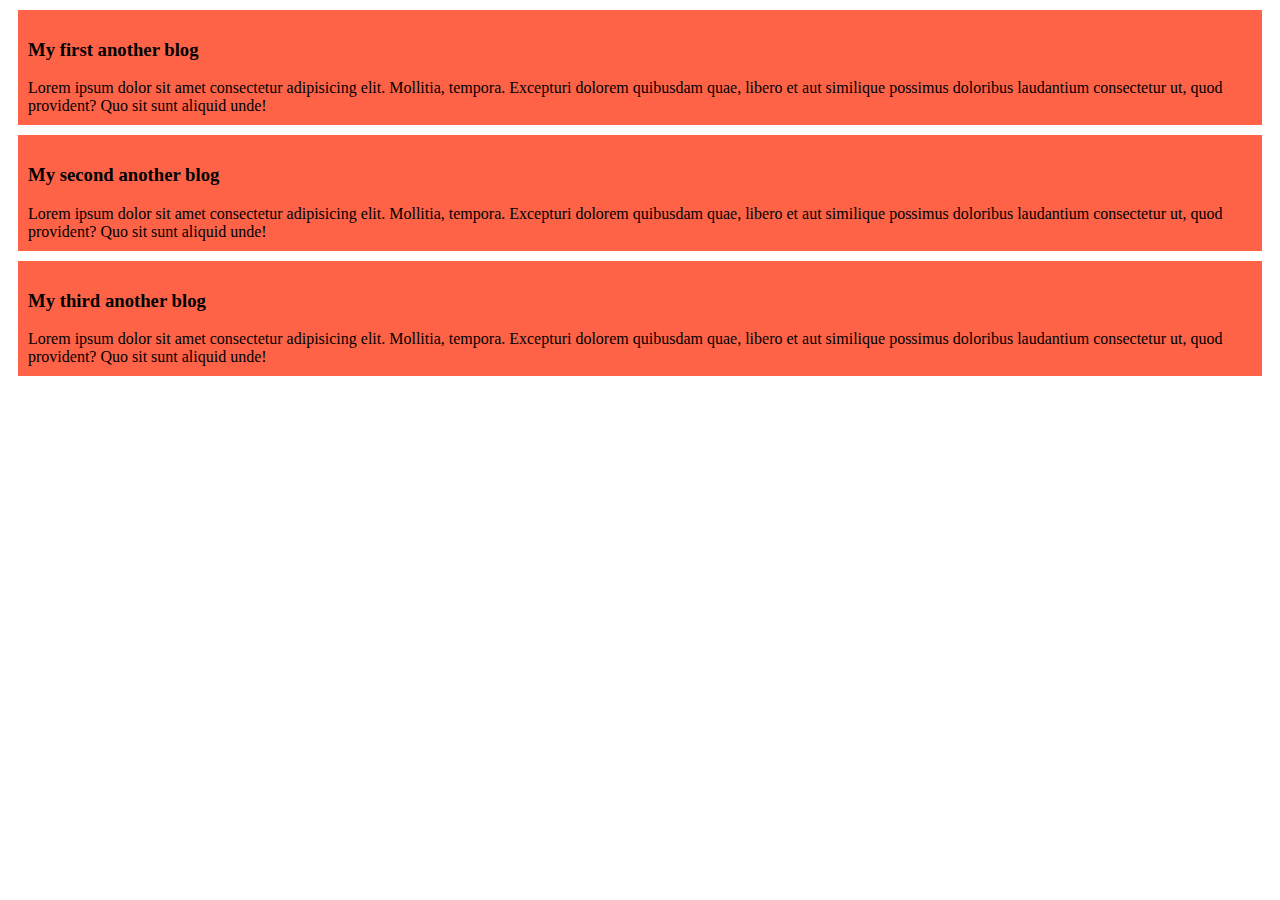
==== index.html @ 3853ff52 "second commit" ====
<!DOCTYPE html>
<html lang="en">
<head>
    <meta charset="UTF-8">
    <meta name="viewport" content="width=device-width, initial-scale=1.0">
    <title>My another website</title>
    <link rel="stylesheet" href="blog.css">
</head>
<body>
    <div>
        <h3>My first another blog </h3>
        <a>Lorem ipsum dolor sit amet consectetur adipisicing elit. Mollitia, tempora. Excepturi dolorem quibusdam quae, libero et aut similique possimus doloribus laudantium consectetur ut, quod provident? Quo sit sunt aliquid unde!</a>
        
    </div>
    <div>
        <h3>My second another blog </h3>
        <a>Lorem ipsum dolor sit amet consectetur adipisicing elit. Mollitia, tempora. Excepturi dolorem quibusdam quae, libero et aut similique possimus doloribus laudantium consectetur ut, quod provident? Quo sit sunt aliquid unde!</a>

    </div>
    <div>
        <h3>My third another blog </h3>
        <a>Lorem ipsum dolor sit amet consectetur adipisicing elit. Mollitia, tempora. Excepturi dolorem quibusdam quae, libero et aut similique possimus doloribus laudantium consectetur ut, quod provident? Quo sit sunt aliquid unde!</a>

    </div>
</body>
</html>
---- blog.css ----
div{
    background-color: tomato;
    margin: 10px;
    padding: 10px;
}
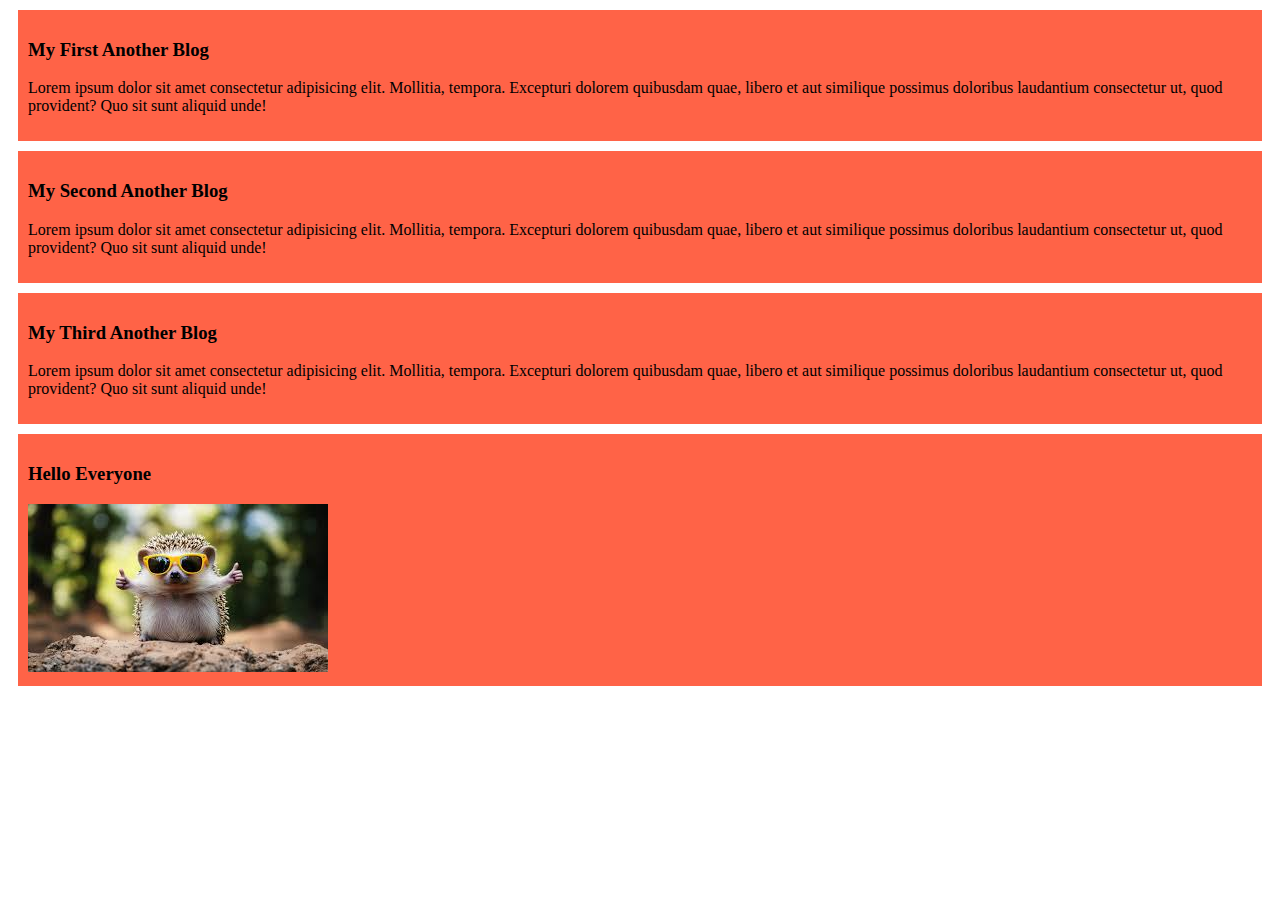
==== commit 90cce5aa: "this is my third commit" ====
--- a/index.html
+++ b/index.html
@@ -3,24 +3,25 @@
 <head>
     <meta charset="UTF-8">
     <meta name="viewport" content="width=device-width, initial-scale=1.0">
-    <title>My another website</title>
+    <title>My Another Website</title>
     <link rel="stylesheet" href="blog.css">
 </head>
 <body>
     <div>
-        <h3>My first another blog </h3>
-        <a>Lorem ipsum dolor sit amet consectetur adipisicing elit. Mollitia, tempora. Excepturi dolorem quibusdam quae, libero et aut similique possimus doloribus laudantium consectetur ut, quod provident? Quo sit sunt aliquid unde!</a>
-        
+        <h3>My First Another Blog</h3>
+        <p>Lorem ipsum dolor sit amet consectetur adipisicing elit. Mollitia, tempora. Excepturi dolorem quibusdam quae, libero et aut similique possimus doloribus laudantium consectetur ut, quod provident? Quo sit sunt aliquid unde!</p>
     </div>
     <div>
-        <h3>My second another blog </h3>
-        <a>Lorem ipsum dolor sit amet consectetur adipisicing elit. Mollitia, tempora. Excepturi dolorem quibusdam quae, libero et aut similique possimus doloribus laudantium consectetur ut, quod provident? Quo sit sunt aliquid unde!</a>
-
+        <h3>My Second Another Blog</h3>
+        <p>Lorem ipsum dolor sit amet consectetur adipisicing elit. Mollitia, tempora. Excepturi dolorem quibusdam quae, libero et aut similique possimus doloribus laudantium consectetur ut, quod provident? Quo sit sunt aliquid unde!</p>
     </div>
     <div>
-        <h3>My third another blog </h3>
-        <a>Lorem ipsum dolor sit amet consectetur adipisicing elit. Mollitia, tempora. Excepturi dolorem quibusdam quae, libero et aut similique possimus doloribus laudantium consectetur ut, quod provident? Quo sit sunt aliquid unde!</a>
-
+        <h3>My Third Another Blog</h3>
+        <p>Lorem ipsum dolor sit amet consectetur adipisicing elit. Mollitia, tempora. Excepturi dolorem quibusdam quae, libero et aut similique possimus doloribus laudantium consectetur ut, quod provident? Quo sit sunt aliquid unde!</p>
+    </div>
+    <div>
+        <h3>Hello Everyone</h3>
+        <img src="img_1.jpg" alt="A descriptive image">
     </div>
 </body>
-</html>+</html>
